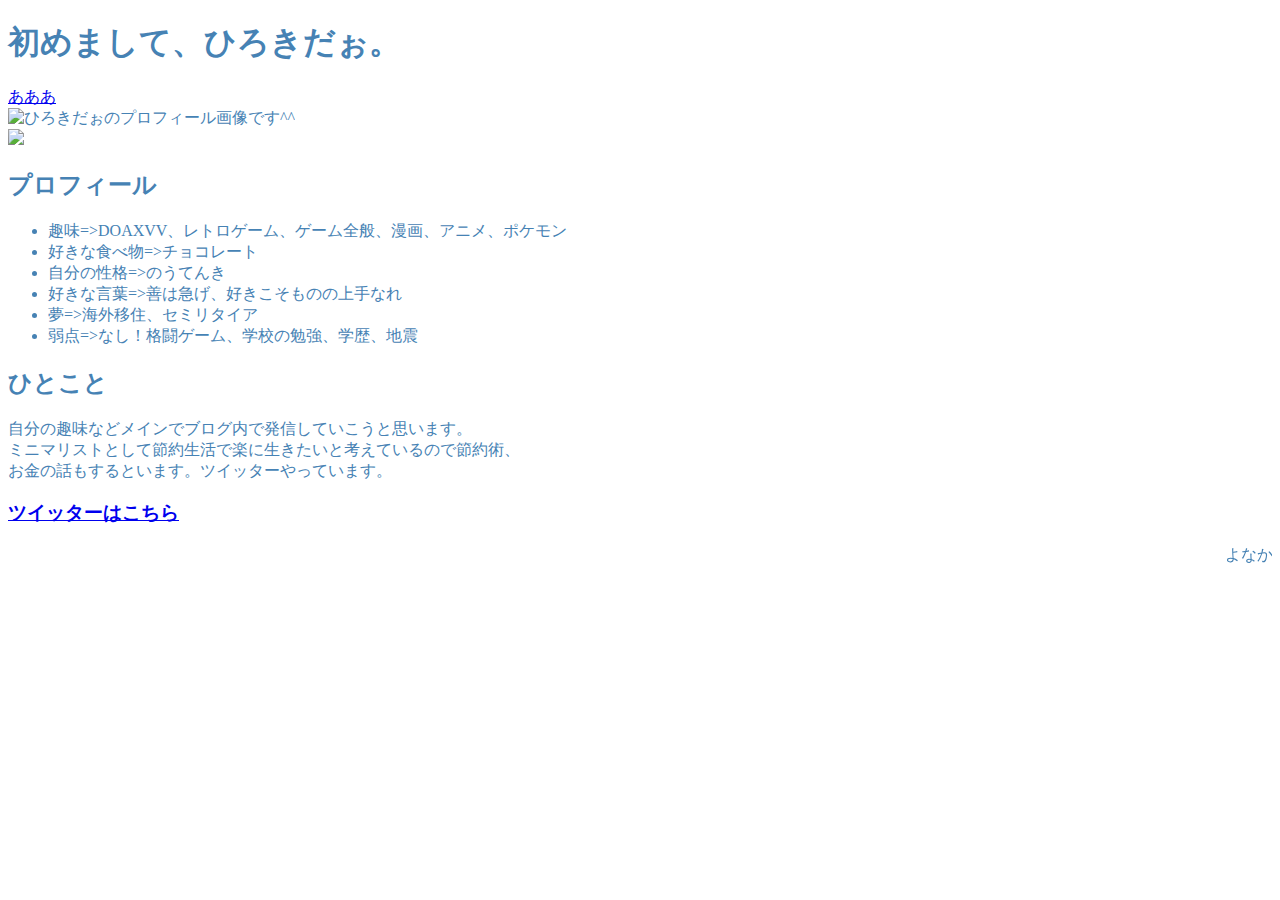
==== index.html @ f3493a87 "Update index.html" ====
<!DOCTYPE html>
<html>
<head>
  <meta charset="utf-8">
   <link rel="stylesheet" href="stylesheet.css">
  <title>ひろきだぉのブログだよ</title>
  <meta name="description" content="ひろきの自己紹介ページです">
</head>
<body>

  <div class="basic">
    <h1>初めまして、ひろきだぉ。</h1>
    <div class="link">
      <a href="index2.html">あああ</a>
    </div>
    <div class="image">
      <img src="https://pbs.twimg.com/media/E1WyHkXVkAAuOE7.jpg" alt="ひろきだぉのプロフィール画像です^^">
    </div>
    <div class="image2">
      <img src="https://pbs.twimg.com/media/E2EbMUkUUAIuCKO?format=jpg&name=large">
    </div>
    <h2>プロフィール</h2>

      <ul>
        <li>趣味=>DOAXVV、レトロゲーム、ゲーム全般、漫画、アニメ、ポケモン</li>
        <li>好きな食べ物=>チョコレート</li>
        <li>自分の性格=>のうてんき</li>
        <li>好きな言葉=>善は急げ、好きこそものの上手なれ</li>
        <li>夢=>海外移住、セミリタイア</li>
        <li>弱点=>なし！<span class="weeknesses">格闘ゲーム、学校の勉強、学歴、地震</span></li>
      </ul>

    <h2>ひとこと</h2>
      自分の趣味などメインでブログ内で発信していこうと思います。<br>
      ミニマリストとして節約生活で楽に生きたいと考えているので節約術、<br>
      お金の話もするといます。ツイッターやっています。
    <div class="twitterlink">
      <a href="https://twitter.com/K_hiroki555"><h3>ツイッターはこちら</h3></a>
    </div>
    <div class="Phrase">
      <marquee>よなかにおなかがすいたからといってなにげなくこんびににはいってはいけないとおもいますたいへんなことになるので</marquee>
    </div>
  </div>
</body>
</html>
---- stylesheet.css ----
.basic {
  color: #4682b4;
}

.image img {
  width: 500px;
  height: auto;
}
body {
  background-image: url("https://pbs.twimg.com/media/E1_a11LVcAEeaqN?format=jpg&name=large");
  background-attachment: fixed;
  background-size: 800px;
}

.twitterlink h2 {
  border: #a9ceec 8px solid;
  border-radius: 20px;
}
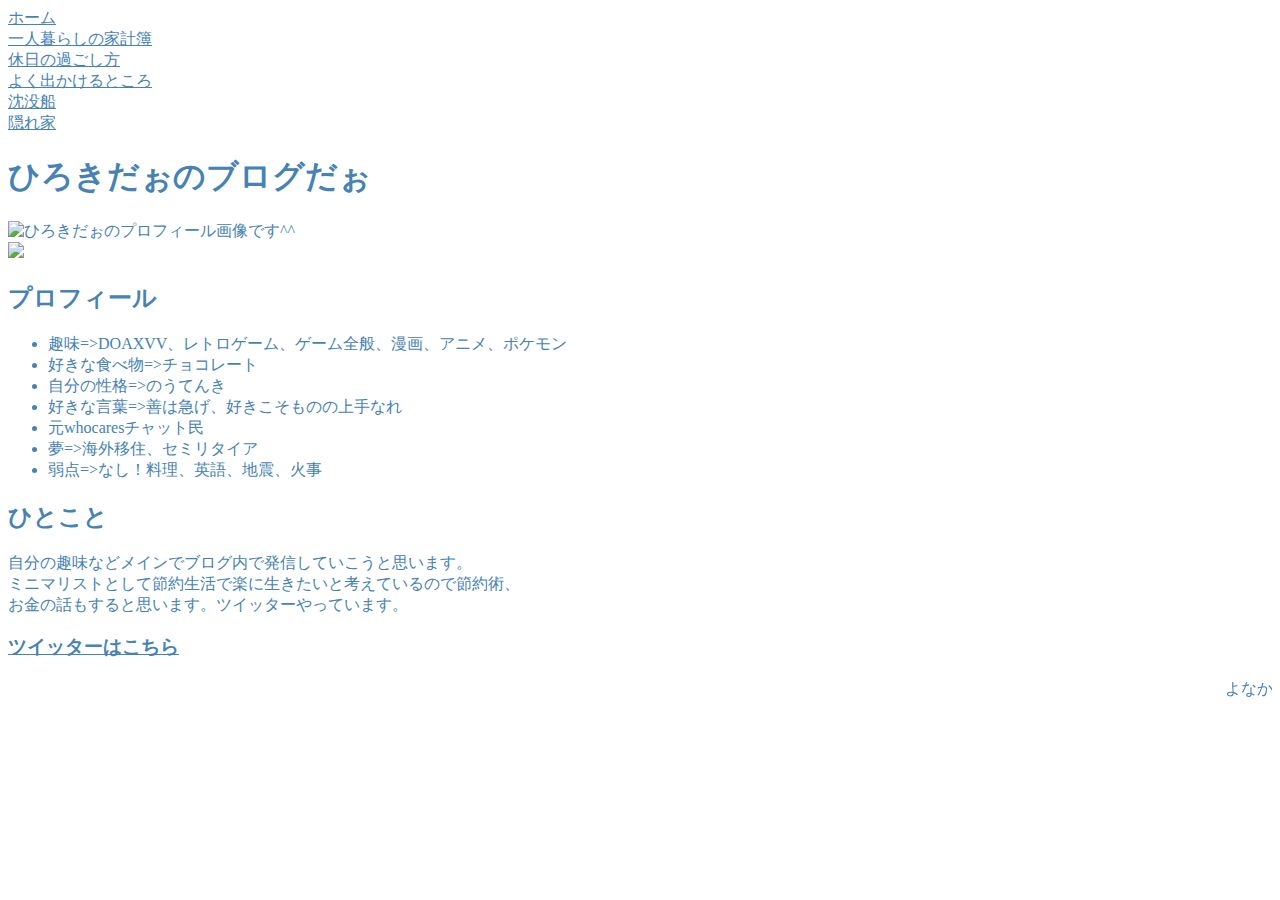
==== commit 37ff24f7: "Update index.html" ====
--- a/index.html
+++ b/index.html
@@ -5,20 +5,38 @@
    <link rel="stylesheet" href="stylesheet.css">
   <title>ひろきだぉのブログだよ</title>
   <meta name="description" content="ひろきの自己紹介ページです">
+  <style type="text/css">
+
+  a:link { color: #4682b4; }
+  a:visited { color: #4682b4; }
+  a:hover { color: #00ff7f; }
+  a:active { color: #4682b4; }
+
+  </style>
 </head>
 <body>
 
   <div class="basic">
-    <h1>初めまして、ひろきだぉ。</h1>
+
     <div class="link">
-      <a href="index2.html">あああ</a>
+      <a href="index.html">ホーム</a><br>
+      <a href="index4.html">一人暮らしの家計簿</a><br>
+      <a href="index2.html">休日の過ごし方</a><br>
+      <a href="index3.html">よく出かけるところ</a><br>
+      <a href="index5.html">沈没船</a><br>
+      <a href="http://tdcha.xyz/chat/chat.php?id=kirin55">隠れ家</a><br>
     </div>
+
+    <h1>ひろきだぉのブログだぉ</h1>
+
     <div class="image">
       <img src="https://pbs.twimg.com/media/E1WyHkXVkAAuOE7.jpg" alt="ひろきだぉのプロフィール画像です^^">
     </div>
+
     <div class="image2">
       <img src="https://pbs.twimg.com/media/E2EbMUkUUAIuCKO?format=jpg&name=large">
     </div>
+
     <h2>プロフィール</h2>
 
       <ul>
@@ -26,20 +44,26 @@
         <li>好きな食べ物=>チョコレート</li>
         <li>自分の性格=>のうてんき</li>
         <li>好きな言葉=>善は急げ、好きこそものの上手なれ</li>
+        <li>元whocaresチャット民
         <li>夢=>海外移住、セミリタイア</li>
-        <li>弱点=>なし！<span class="weeknesses">格闘ゲーム、学校の勉強、学歴、地震</span></li>
+        <li>弱点=>なし！<span class="weeknesses">料理、英語、地震、火事</span></li>
       </ul>
+
 
     <h2>ひとこと</h2>
       自分の趣味などメインでブログ内で発信していこうと思います。<br>
       ミニマリストとして節約生活で楽に生きたいと考えているので節約術、<br>
-      お金の話もするといます。ツイッターやっています。
+      お金の話もすると思います。ツイッターやっています。
+
     <div class="twitterlink">
       <a href="https://twitter.com/K_hiroki555"><h3>ツイッターはこちら</h3></a>
     </div>
+
     <div class="Phrase">
-      <marquee>よなかにおなかがすいたからといってなにげなくこんびににはいってはいけないとおもいますたいへんなことになるので</marquee>
+      <marquee>よなかにおなかがすいたからといってなにげなくこんびににはいってはいけない</marquee>
     </div>
+
   </div>
+
 </body>
 </html>
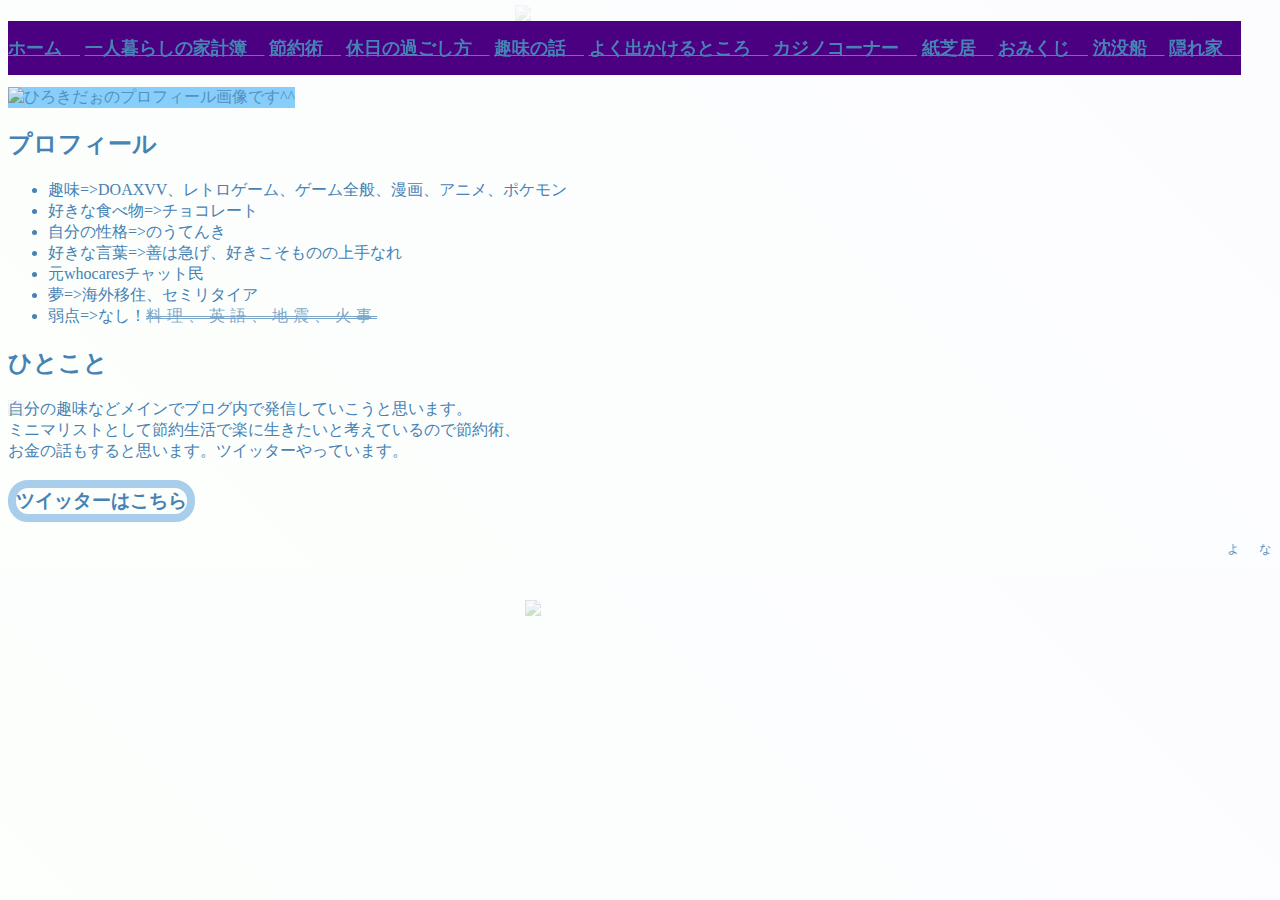
==== commit 91ad1caf: "Update index.html" ====
--- a/index.html
+++ b/index.html
@@ -2,9 +2,10 @@
 <html>
 <head>
   <meta charset="utf-8">
-   <link rel="stylesheet" href="stylesheet.css">
+  <link rel="stylesheet" href="stylesheet.css">
   <title>ひろきだぉのブログだよ</title>
   <meta name="description" content="ひろきの自己紹介ページです">
+  <meta name="viewport" content="width=device-width, initial-scale=1.0">
   <style type="text/css">
 
   a:link { color: #4682b4; }
@@ -18,24 +19,45 @@
 
   <div class="basic">
 
-    <div class="link">
-      <a href="index.html">ホーム</a><br>
-      <a href="index4.html">一人暮らしの家計簿</a><br>
-      <a href="index2.html">休日の過ごし方</a><br>
-      <a href="index3.html">よく出かけるところ</a><br>
-      <a href="index5.html">沈没船</a><br>
-      <a href="http://tdcha.xyz/chat/chat.php?id=kirin55">隠れ家</a><br>
+    <div class="header">
+        <h2>
+          <a href="index.html">ホーム　</a>
+          <a href="index4.html">一人暮らしの家計簿　</a>
+          <a href="index6.html">節約術　</a>
+          <a href="index2.html">休日の過ごし方　</a>
+          <a href="index7.html">趣味の話　</a>
+          <a href="index3.html">よく出かけるところ　</a>
+          <a href="index8.html">カジノコーナー　</a>
+          <a href="index9.html">紙芝居　</a>
+          <a href="index10.html">おみくじ　</a>
+          <a href="index5.html">沈没船　</a>
+          <a href="http://tdcha.xyz/chat/chat.php?id=kirin55">隠れ家　</a>
+        </h2>
     </div>
 
     <h1>ひろきだぉのブログだぉ</h1>
 
-    <div class="image">
-      <img src="https://pbs.twimg.com/media/E1WyHkXVkAAuOE7.jpg" alt="ひろきだぉのプロフィール画像です^^">
+
+    <div class="images">
+
+      <div class="image">
+        <img src="https://pbs.twimg.com/media/E2NoYmpUYAAobOU?format=jpg&name=large" alt="ひろきだぉのプロフィール画像です^^">
+      </div>
+
+      <div class="image2">
+        <img src="https://pbs.twimg.com/media/E2EbMUkUUAIuCKO?format=jpg&name=large">
+      </div>
+
+      <div class="image3">
+        <img src="https://pbs.twimg.com/media/E2J4uvEVgAQ2aiL?format=jpg&name=large">
+      </div>
+
+      <div class="image4">
+        <img src="https://pbs.twimg.com/media/E2J_UfIUcAQHTUw?format=jpg&name=900x900">
+      </div>
+
     </div>
 
-    <div class="image2">
-      <img src="https://pbs.twimg.com/media/E2EbMUkUUAIuCKO?format=jpg&name=large">
-    </div>
 
     <h2>プロフィール</h2>
 
@@ -60,7 +82,7 @@
     </div>
 
     <div class="Phrase">
-      <marquee>よなかにおなかがすいたからといってなにげなくこんびににはいってはいけない</marquee>
+      <marquee>よなかにおなかがすいたからといってこんびににいってはいけない</marquee>
     </div>
 
   </div>
--- a/stylesheet.css
+++ b/stylesheet.css
@@ -1,18 +1,102 @@
 .basic {
   color: #4682b4;
+}
+
+.image {
+  background-color: #87cefa;
+  display: inline-block;
 }
 
 .image img {
   width: 500px;
   height: auto;
+  opacity: 0.8;
 }
+
+.image2 img {
+  position: absolute;
+  left: 525px;
+  top: 600px;
+  width: 700px;
+  height: auto;
+  opacity: 0.3;
+}
+
+.image3 img {
+  position: absolute;
+  right: 300;
+  top: 400px;
+  width: 500px;
+  height: auto;
+  opacity: 0.13;
+}
+
+.image4 img {
+  position: absolute;
+  left: 515px;
+  top: 5px;
+  width: 400px;
+  height: auto;
+  opacity: 0.13;
+}
+
+.images {
+  pointer-events: none;
+}
+
+.link {
+  position: absolute;
+  left: 600px;
+  font-size: 30px;
+  border-left: #4682b4 5px solid;
+}
+
+.weeknesses {
+  opacity: 0.7;
+  color: #4682b4;
+  letter-spacing: 5px;
+  text-decoration:line-through double;
+  display: inline-block;
+}
+
+.twitterlink h3 {
+  border: #a9ceec 8px solid;
+  border-radius: 20px;
+  display: inline-block;
+}
+
+.Phrase {
+  letter-spacing: 20px;
+  font-size: 12px;
+}
+
+.header {
+  position: fixed;
+  font-size: 75%;
+  background: #4b0082;
+}
+
 body {
-  background-image: url("https://pbs.twimg.com/media/E1_a11LVcAEeaqN?format=jpg&name=large");
   background-attachment: fixed;
   background-size: 800px;
+  background: linear-gradient(45deg, rgba(0, 255, 0, 0.01), rgba(0, 0, 255, 0.01)),
+  url(https://pbs.twimg.com/media/E1_a11LVcAEeaqN?format=jpg&name=900x900);
 }
 
-.twitterlink h2 {
-  border: #a9ceec 8px solid;
-  border-radius: 20px;
+@media (max-width: 1025px) {
+  .link {
+    position: absolute;
+    left: 0px;
+    top: 860px;
+    font-size: 40px;
+  }
 }
+
+@media (max-width: 600px) {
+  .link {
+    position: absolute;
+    left: 0px;
+    top: 860px;
+    font-size: 50px;
+  }
+}*/
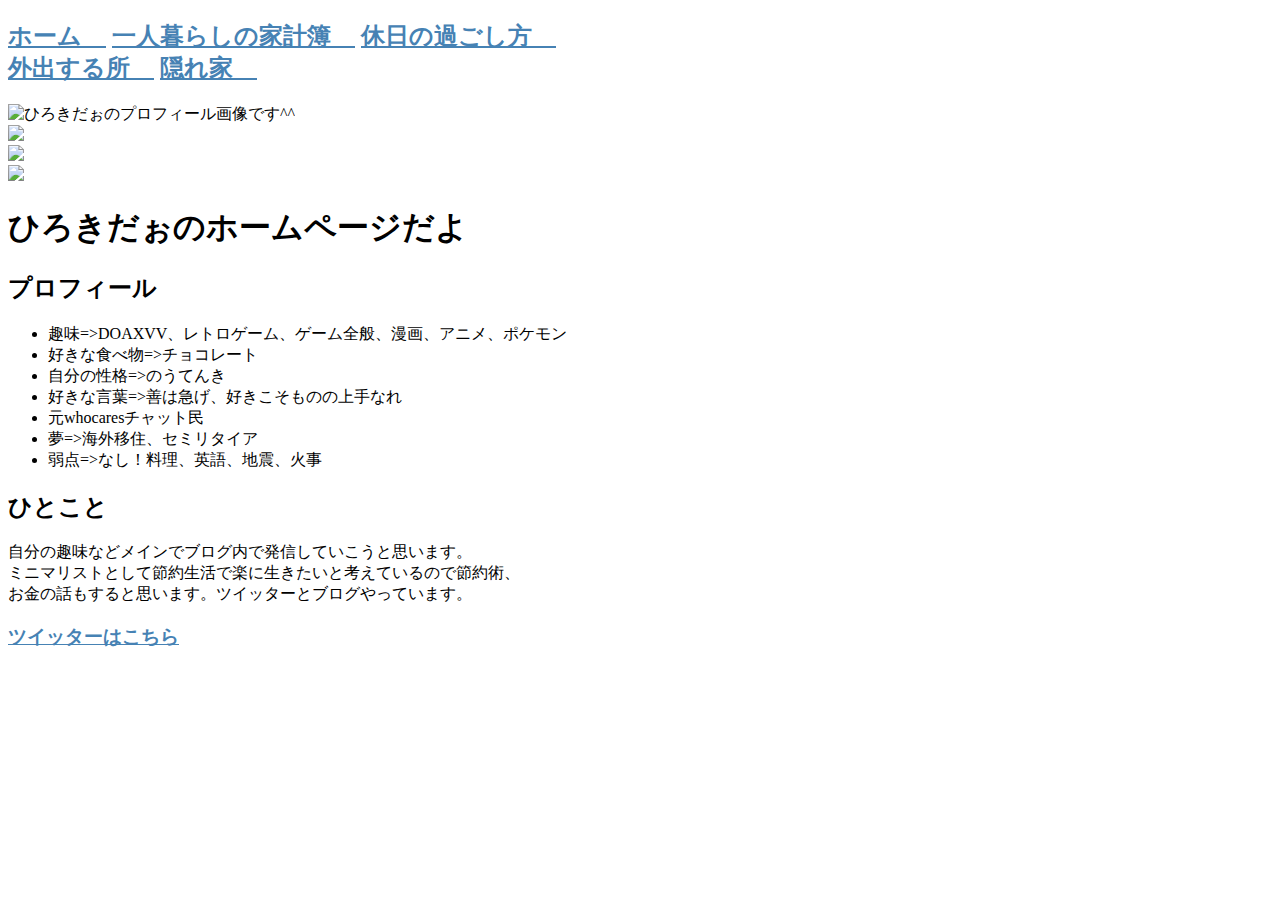
==== commit a532f3d0: "Update index.html" ====
--- a/index.html
+++ b/index.html
@@ -3,7 +3,8 @@
 <head>
   <meta charset="utf-8">
   <link rel="stylesheet" href="stylesheet.css">
-  <title>ひろきだぉのブログだよ</title>
+  <script src="https://kit.fontawesome.com/2a5b3fef32.js" crossorigin="anonymous"></script>
+  <title>ひろきだぉのホムペだよ</title>
   <meta name="description" content="ひろきの自己紹介ページです">
   <meta name="viewport" content="width=device-width, initial-scale=1.0">
   <style type="text/css">
@@ -19,23 +20,22 @@
 
   <div class="basic">
 
-    <div class="header">
+    <header>
+      <div class="container">
         <h2>
-          <a href="index.html">ホーム　</a>
+          <a href="index.html">ホーム<i class="fas fa-home">　</i></a>
           <a href="index4.html">一人暮らしの家計簿　</a>
-          <a href="index6.html">節約術　</a>
-          <a href="index2.html">休日の過ごし方　</a>
-          <a href="index7.html">趣味の話　</a>
-          <a href="index3.html">よく出かけるところ　</a>
-          <a href="index8.html">カジノコーナー　</a>
-          <a href="index9.html">紙芝居　</a>
-          <a href="index10.html">おみくじ　</a>
-          <a href="index5.html">沈没船　</a>
+          <!--<a href="index6.html">節約の話　</a>-->
+          <a href="index2.html">休日の過ごし方　</a><br>
+          <a href="index3.html">外出する所　</a>
+          <!--<a href="index7.html">カジノ　</a>-->
+          <!--<a href="index5.html">ブログ　</a>-->
+          <!--<a href="index8.html">おみくじ　</a>-->
+
           <a href="http://tdcha.xyz/chat/chat.php?id=kirin55">隠れ家　</a>
         </h2>
-    </div>
-
-    <h1>ひろきだぉのブログだぉ</h1>
+      </div>
+    </header>
 
 
     <div class="images">
@@ -58,8 +58,9 @@
 
     </div>
 
+    <h1>ひろきだぉのホームページだよ</h1>
+    <h2>プロフィール</h2>
 
-    <h2>プロフィール</h2>
 
       <ul>
         <li>趣味=>DOAXVV、レトロゲーム、ゲーム全般、漫画、アニメ、ポケモン</li>
@@ -75,16 +76,12 @@
     <h2>ひとこと</h2>
       自分の趣味などメインでブログ内で発信していこうと思います。<br>
       ミニマリストとして節約生活で楽に生きたいと考えているので節約術、<br>
-      お金の話もすると思います。ツイッターやっています。
+      お金の話もすると思います。ツイッターとブログやっています。
 
-    <div class="twitterlink">
-      <a href="https://twitter.com/K_hiroki555"><h3>ツイッターはこちら</h3></a>
-    </div>
-
-    <div class="Phrase">
-      <marquee>よなかにおなかがすいたからといってこんびににいってはいけない</marquee>
-    </div>
-
+      <footer>
+        <a href="https://twitter.com/K_hiroki555"><h3>ツイッターはこちら<i class="fab fa-twitter-square"></i></h3></a>
+        <!--<a href="aaa"><h3>ブログはこちら<i class="fab fa-envira"></i></h3></a>-->
+      </footer>
   </div>
 
 </body>
--- a/stylesheet.css
+++ b/stylesheet.css
@@ -1,102 +1,91 @@
-.basic {
-  color: #4682b4;
-}
+<!DOCTYPE html>
+<html>
+<head>
+  <meta charset="utf-8">
+  <link rel="stylesheet" href="stylesheet.css">
+  <title>ひろきだぉのブログだよ</title>
+  <meta name="description" content="ひろきの自己紹介ページです">
+  <meta name="viewport" content="width=device-width, initial-scale=1.0">
+  <style type="text/css">
 
-.image {
-  background-color: #87cefa;
-  display: inline-block;
-}
+  a:link { color: #4682b4; }
+  a:visited { color: #4682b4; }
+  a:hover { color: #00ff7f; }
+  a:active { color: #4682b4; }
 
-.image img {
-  width: 500px;
-  height: auto;
-  opacity: 0.8;
-}
+  </style>
+</head>
+<body>
 
-.image2 img {
-  position: absolute;
-  left: 525px;
-  top: 600px;
-  width: 700px;
-  height: auto;
-  opacity: 0.3;
-}
+  <div class="basic">
 
-.image3 img {
-  position: absolute;
-  right: 300;
-  top: 400px;
-  width: 500px;
-  height: auto;
-  opacity: 0.13;
-}
+    <header>
+        <h2>
+          <a href="index.html">ホーム　</a>
+          <a href="index4.html">一人暮らしの家計簿　</a>
+          <a href="index6.html">節約術　</a>
+          <a href="index2.html">休日の過ごし方　</a>
+          <a href="index7.html">趣味の話　</a>
+          <a href="index3.html">よく出かけるところ　</a>
+          <a href="index8.html">カジノコーナー　</a>
+          <a href="index9.html">紙芝居　</a>
+          <a href="index10.html">おみくじ　</a>
+          <a href="index5.html">沈没船　</a>
+          <a href="http://tdcha.xyz/chat/chat.php?id=kirin55">隠れ家　</a>
+        </h2>
+    </header>
 
-.image4 img {
-  position: absolute;
-  left: 515px;
-  top: 5px;
-  width: 400px;
-  height: auto;
-  opacity: 0.13;
-}
+    <br><br><br><br>
 
-.images {
-  pointer-events: none;
-}
 
-.link {
-  position: absolute;
-  left: 600px;
-  font-size: 30px;
-  border-left: #4682b4 5px solid;
-}
+    <div class="images">
 
-.weeknesses {
-  opacity: 0.7;
-  color: #4682b4;
-  letter-spacing: 5px;
-  text-decoration:line-through double;
-  display: inline-block;
-}
+      <div class="image">
+        <img src="https://pbs.twimg.com/media/E2NoYmpUYAAobOU?format=jpg&name=large" alt="ひろきだぉのプロフィール画像です^^">
+      </div>
 
-.twitterlink h3 {
-  border: #a9ceec 8px solid;
-  border-radius: 20px;
-  display: inline-block;
-}
+      <div class="image2">
+        <img src="https://pbs.twimg.com/media/E2EbMUkUUAIuCKO?format=jpg&name=large">
+      </div>
 
-.Phrase {
-  letter-spacing: 20px;
-  font-size: 12px;
-}
+      <div class="image3">
+        <img src="https://pbs.twimg.com/media/E2J4uvEVgAQ2aiL?format=jpg&name=large">
+      </div>
 
-.header {
-  position: fixed;
-  font-size: 75%;
-  background: #4b0082;
-}
+      <div class="image4">
+        <img src="https://pbs.twimg.com/media/E2J_UfIUcAQHTUw?format=jpg&name=900x900">
+      </div>
 
-body {
-  background-attachment: fixed;
-  background-size: 800px;
-  background: linear-gradient(45deg, rgba(0, 255, 0, 0.01), rgba(0, 0, 255, 0.01)),
-  url(https://pbs.twimg.com/media/E1_a11LVcAEeaqN?format=jpg&name=900x900);
-}
+    </div>
 
-@media (max-width: 1025px) {
-  .link {
-    position: absolute;
-    left: 0px;
-    top: 860px;
-    font-size: 40px;
-  }
-}
+    <h1>ひろきだぉのブログだぉ</h1>
+    <h2>プロフィール</h2>
 
-@media (max-width: 600px) {
-  .link {
-    position: absolute;
-    left: 0px;
-    top: 860px;
-    font-size: 50px;
-  }
-}*/
+      <ul>
+        <li>趣味=>DOAXVV、レトロゲーム、ゲーム全般、漫画、アニメ、ポケモン</li>
+        <li>好きな食べ物=>チョコレート</li>
+        <li>自分の性格=>のうてんき</li>
+        <li>好きな言葉=>善は急げ、好きこそものの上手なれ</li>
+        <li>元whocaresチャット民
+        <li>夢=>海外移住、セミリタイア</li>
+        <li>弱点=>なし！<span class="weeknesses">料理、英語、地震、火事</span></li>
+      </ul>
+
+
+    <h2>ひとこと</h2>
+      自分の趣味などメインでブログ内で発信していこうと思います。<br>
+      ミニマリストとして節約生活で楽に生きたいと考えているので節約術、<br>
+      お金の話もすると思います。ツイッターやっています。
+
+    <div class="twitterlink">
+      <a href="https://twitter.com/K_hiroki555"><h3>ツイッターはこちら</h3></a>
+    </div>
+
+    <div class="Phrase">
+      <marquee>よなかにおなかがすいたからといってこんびににいってはいけない</marquee>
+    </div>
+
+  </div>
+
+</body>
+</html>
